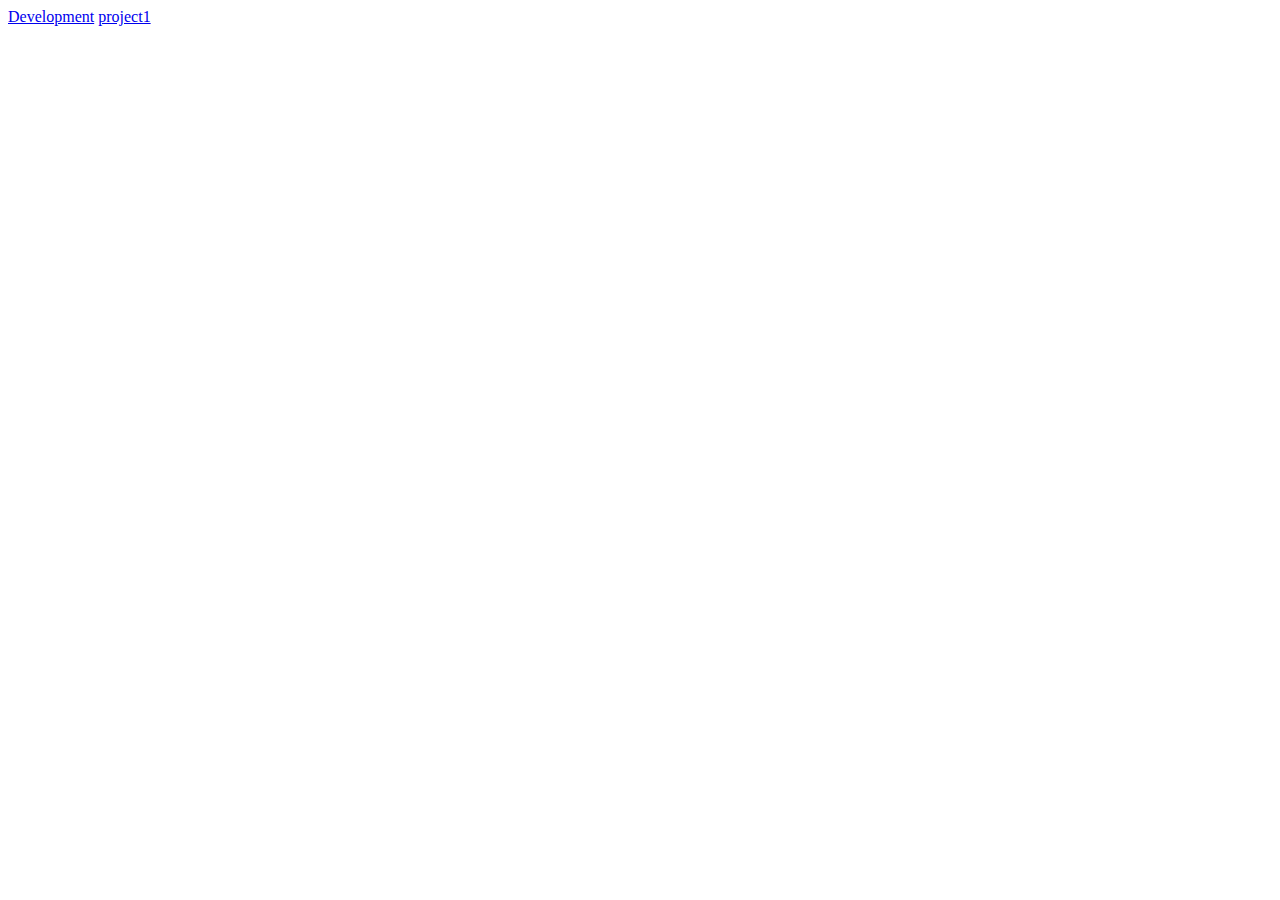
==== characterdevelopemt.html @ 53dcaa0e "change" ====
<!DOCTYPE html>
<html lang="en">
<head>
    <meta charset="UTF-8">
    <meta name="viewport" content="width=device-width, initial-scale=1.0">
    <title>Document</title>
</head>
<body>
    <a href="development.html">Development</a> 
    <a href="project1.html">project1</a>
    
    
</body>
</html>
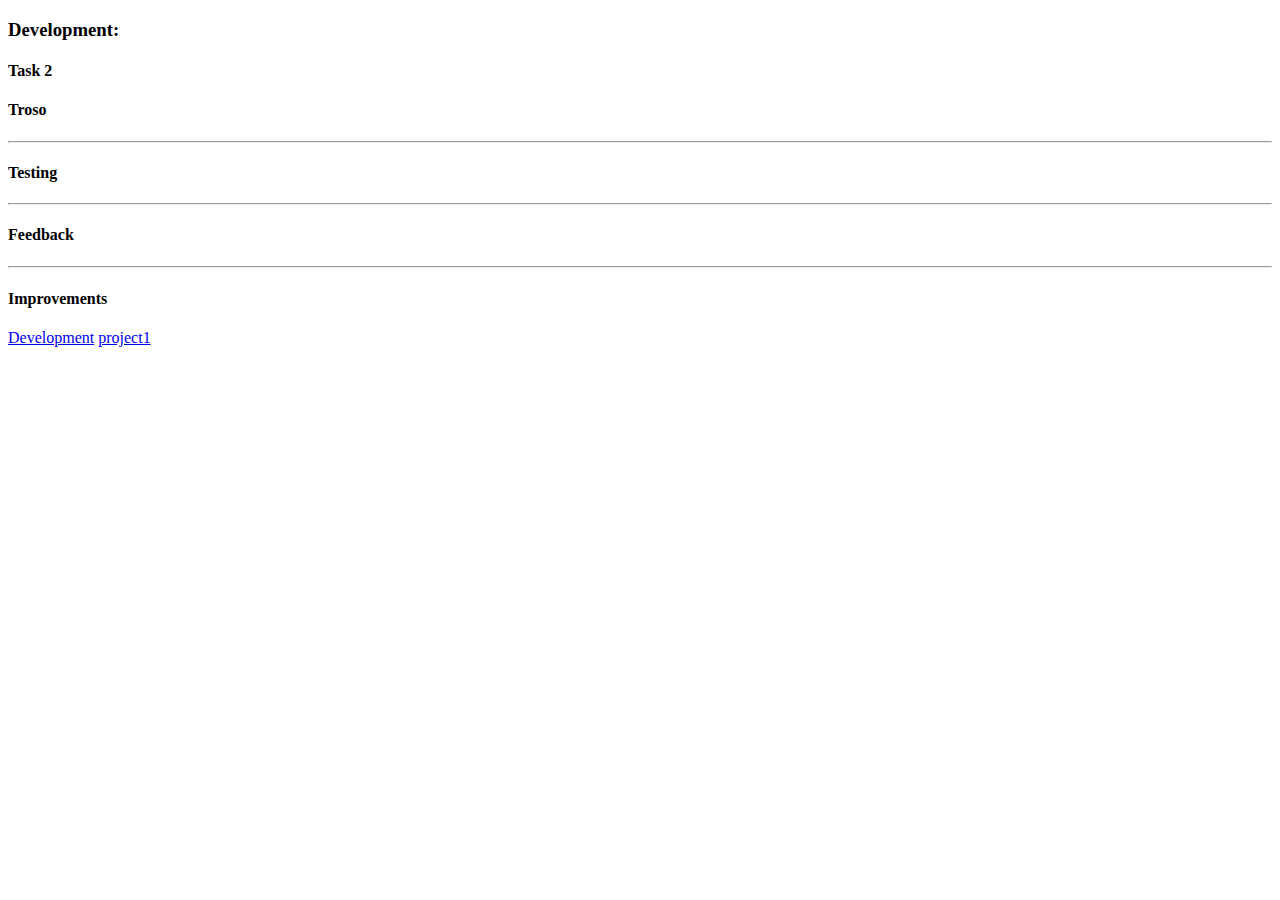
==== commit 4b7aed85: "change" ====
--- a/characterdevelopemt.html
+++ b/characterdevelopemt.html
@@ -6,9 +6,46 @@
     <title>Document</title>
 </head>
 <body>
+    <h3>Development:</h3>
+<h4>Task 2</h4>
+
+  <h4>Troso</h4>
+  
+  <p></p>
+
+<hr>
+  
+  <h4>Testing</h4>
+  
+  <p>
+  
+  </p>
+
+
+<hr>
+
+   <h4>Feedback</h4>
+
+   <h5></h5>
+
+   <p></p>
+
+
+   <h5></h5>
+
+   <p></p>
+
+
+
+<hr>
+
+
+   <h4>Improvements</h4>
+   
+
     <a href="development.html">Development</a> 
     <a href="project1.html">project1</a>
-    
+
     
 </body>
 </html>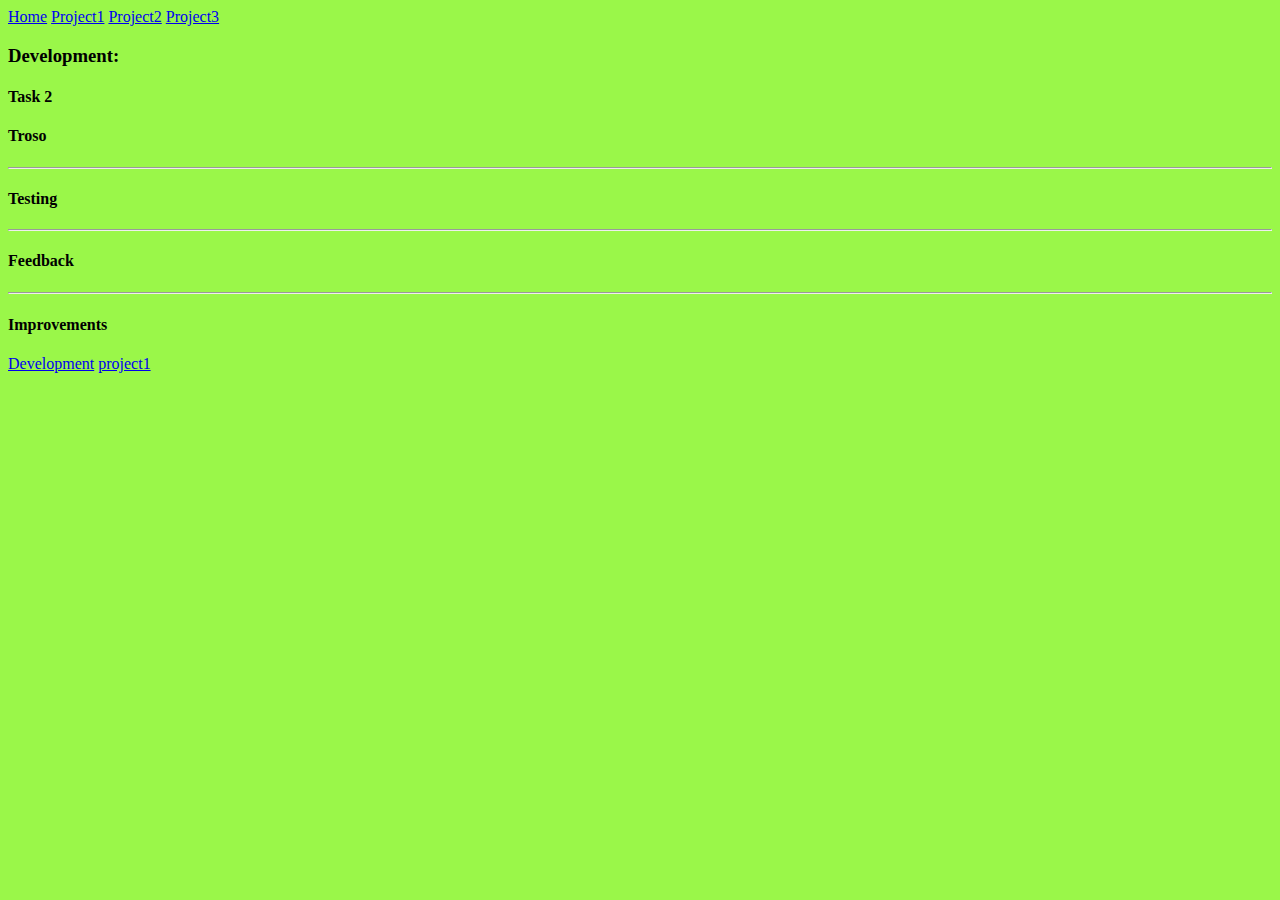
==== commit 67bf35a3: "change" ====
--- a/characterdevelopemt.html
+++ b/characterdevelopemt.html
@@ -3,9 +3,15 @@
 <head>
     <meta charset="UTF-8">
     <meta name="viewport" content="width=device-width, initial-scale=1.0">
-    <title>Document</title>
+    <title>characterdevelopemt</title>
+    <link rel="stylesheet" href="style.css">
 </head>
 <body>
+    <a href="index.html">Home</a>
+    <a href="project1.html">Project1</a>
+    <a href="project2.html">Project2</a>
+    <a href="project 3 ">Project3</a>
+
     <h3>Development:</h3>
 <h4>Task 2</h4>
 
--- a/style.css
+++ b/style.css
@@ -0,0 +1,17 @@
+
+body {
+    background-color: rgb(154, 247, 73);
+}
+
+.project1 {
+    background-color: rgb(93, 214, 248);
+
+}
+.project2 {
+    background-color: rgb(13, 227, 227);
+    
+}
+
+.development{
+    background-color: rgb(64, 207, 232);
+}
